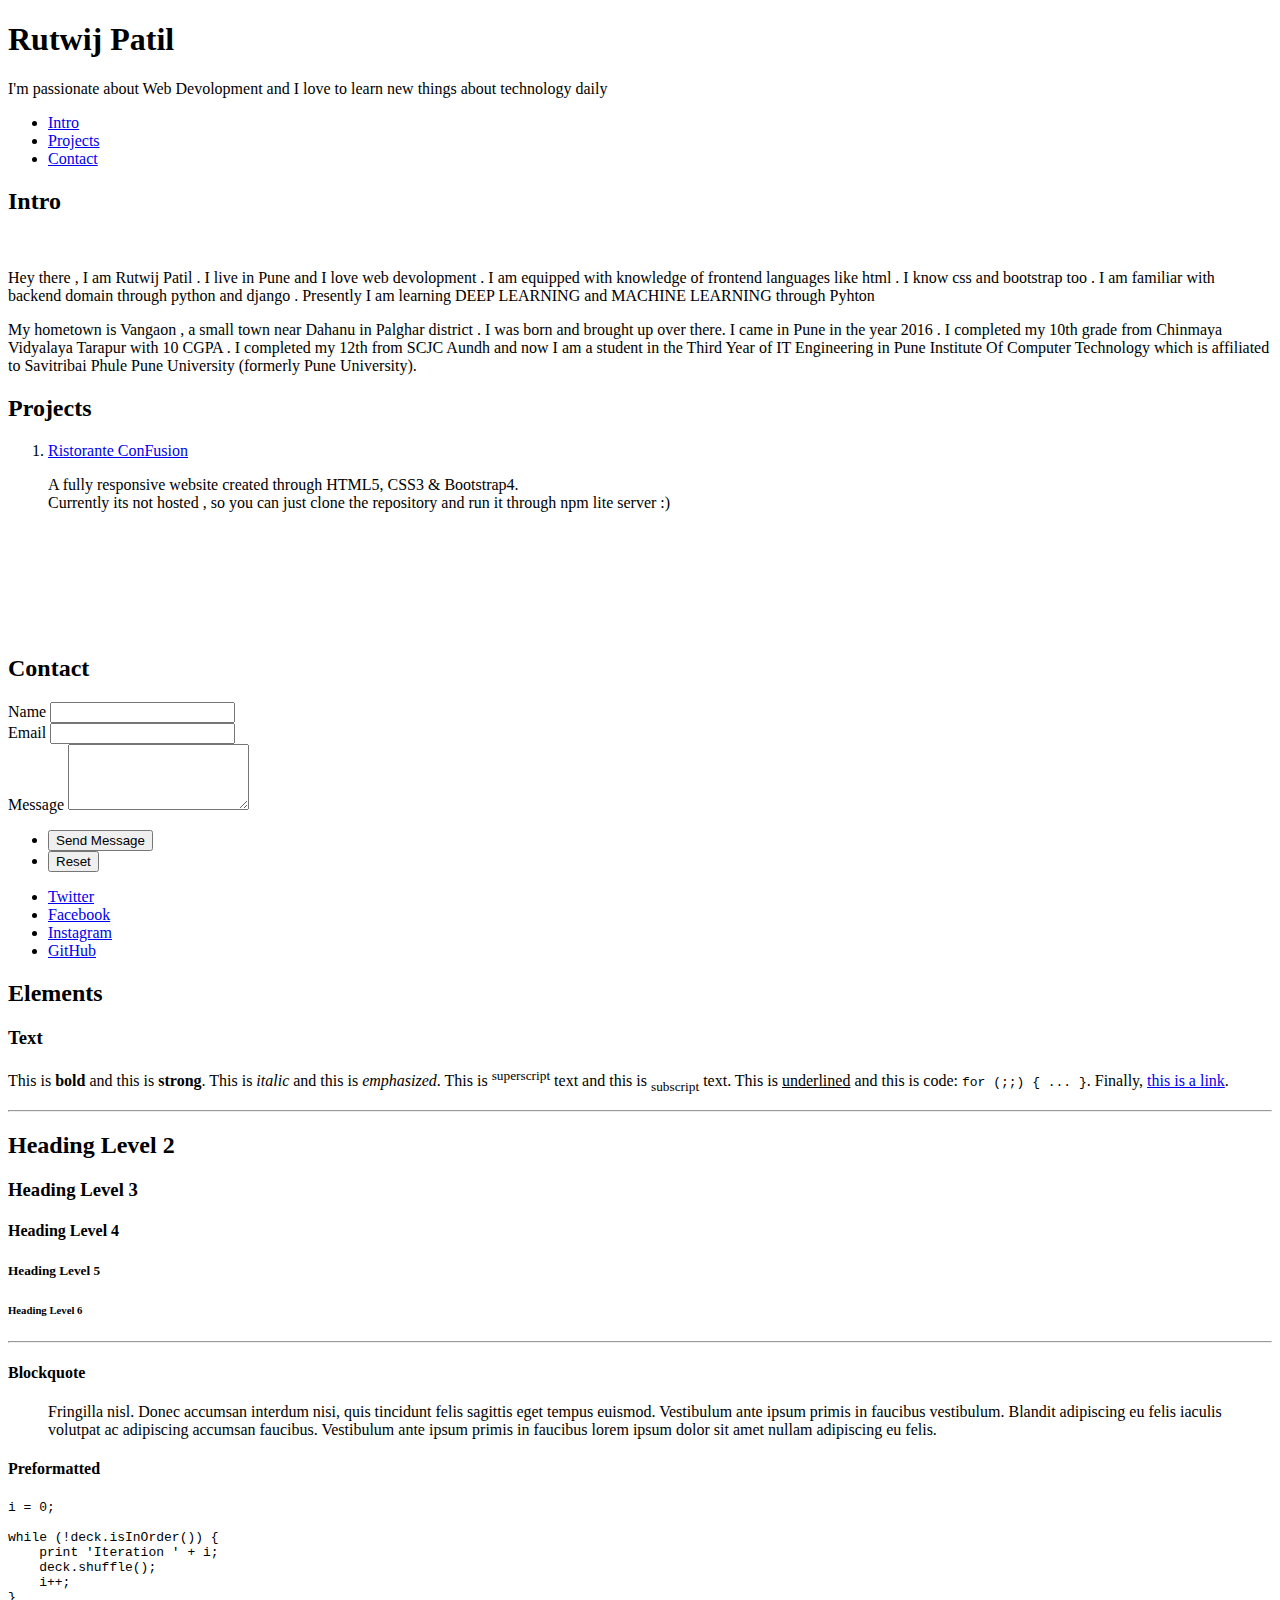
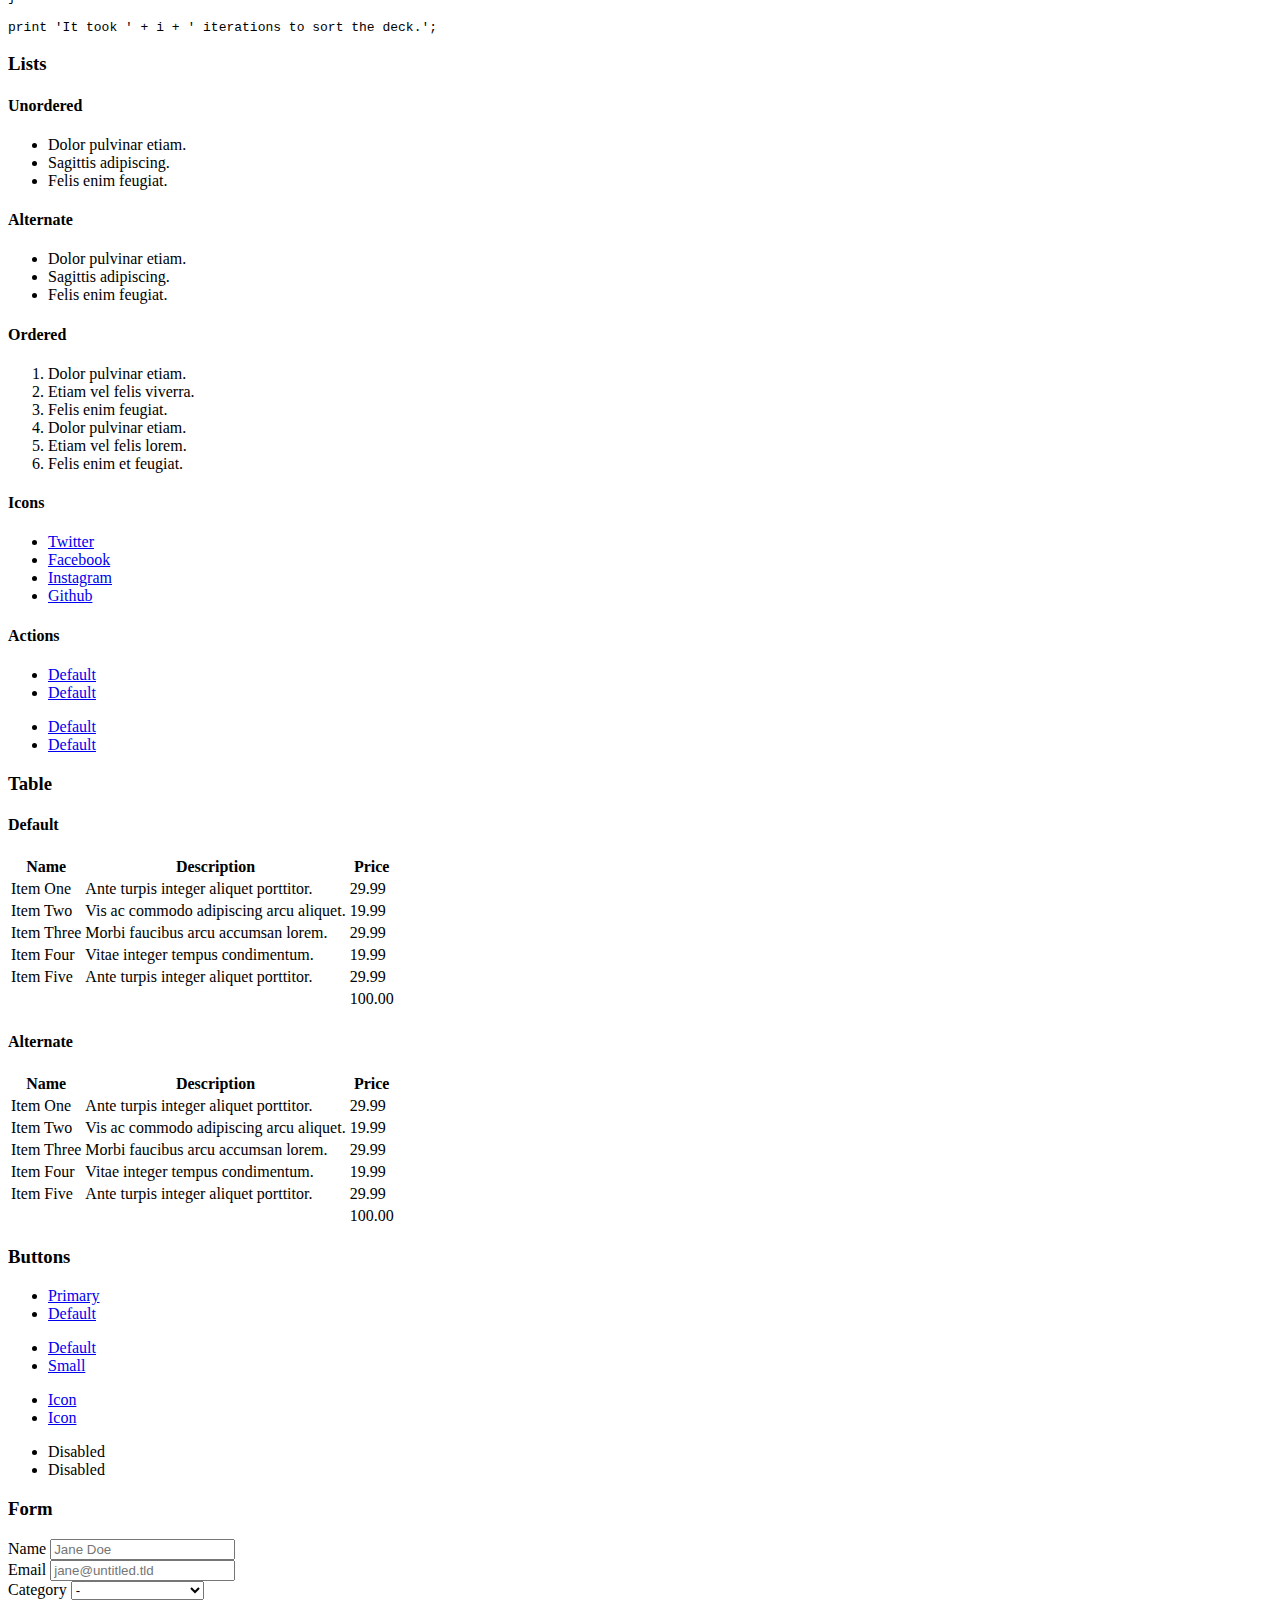
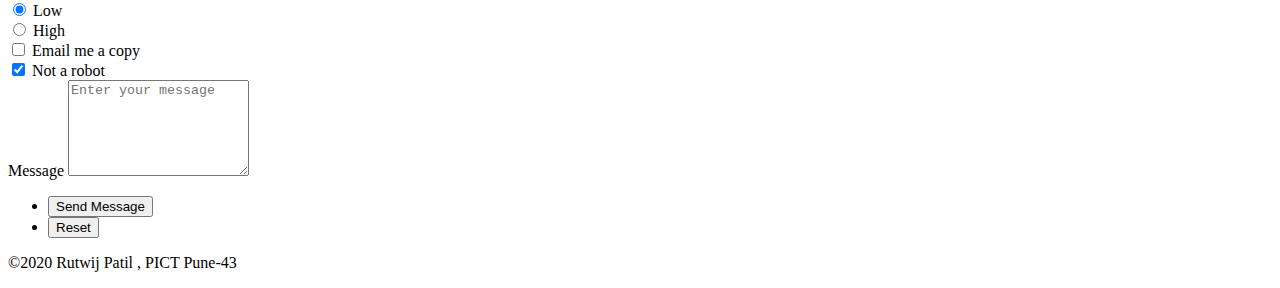
==== index.html @ 13ef0ca8 "Update index.html" ====
<!DOCTYPE HTML>
<!--
	Dimension by HTML5 UP
	html5up.net | @ajlkn
	Free for personal and commercial use under the CCA 3.0 license (html5up.net/license)
-->
<html>
	<head>
		<title>Rutwij Patil</title>
		<meta charset="utf-8" />
		<meta name="viewport" content="width=device-width, initial-scale=1, user-scalable=no" />
		<link rel="stylesheet" href="assets/css/main.css" />
		<noscript><link rel="stylesheet" href="assets/css/noscript.css" /></noscript>
	</head>
	<body class="is-preload">

		<!-- Wrapper -->
			<div id="wrapper">

				<!-- Header -->
					<header id="header">
						<div class="logo">
							<span class="icon fa-gem"></span>
						</div>
						<div class="content">
							<div class="inner">
								<h1>Rutwij Patil</h1>
								<p>I'm passionate about Web Devolopment and I love to learn new things about technology daily</p>
							</div>
						</div>
						<nav>
							<ul>
								<li><a href="#intro">Intro</a></li>
								<li><a href="#about">Projects</a></li>
								<li><a href="#contact">Contact</a></li>
								<!--<li><a href="#elements">Elements</a></li>-->
							</ul>
						</nav>
					</header>

				<!-- Main -->
					<div id="main">

						<!-- Intro -->
							<article id="intro">
								<h2 class="major">Intro</h2>
								<span class="image main"><img src="https://scontent-bom1-1.xx.fbcdn.net/v/t1.0-9/48374836_2373959192835260_4257811177440018432_n.jpg?_nc_cat=110&_nc_sid=09cbfe&_nc_ohc=t4D3vAmC9SUAX-paEtS&_nc_ht=scontent-bom1-1.xx&oh=66b003451762ca6739d2e2698ba38f0b&oe=5F0DCA3C" alt="" /></span>
								<p>Hey there , I am Rutwij Patil . I live in Pune and I love web devolopment . I am equipped with knowledge of frontend languages like html . I know css and bootstrap too . I am familiar with backend domain through python and django . Presently I am learning DEEP LEARNING and MACHINE LEARNING through Pyhton</p>
								<p>My hometown is Vangaon , a small town near Dahanu in Palghar district . I was born and brought up over there. I came in Pune in the year 2016 . I completed my 10th grade from Chinmaya Vidyalaya Tarapur with 10 CGPA . I completed my 12th from SCJC Aundh and now I am a student in the Third Year of IT Engineering in Pune Institute Of Computer Technology which is affiliated to Savitribai Phule Pune University (formerly Pune University). </p>
							</article>

						<!-- About -->
							<article id="about">
								<h2 class="major">Projects</h2>
								<ol>
  <li><a href="https://github.com/rUtWijPatil/Ristorante-ConFusion.git"> Ristorante ConFusion</a>
    <p>A fully responsive website created through HTML5, CSS3 & Bootstrap4. <br>
      Currently its not hosted , so you can just clone the repository and run it through npm lite server :)
    </p>
  </li>
									
								<br>
									<img src="images/1.png" alt="">
								<br>
									<img src="images/2.png" alt="">
									<br>
									<img src="images/3.png" alt="">
									<br>
									<img src="images/4.png" alt="">
									<br>
									<img src="images/5.png" alt="">
</ol>
							</article>

						<!-- Contact -->
							<article id="contact">
								<h2 class="major">Contact</h2>
								<form method="post" action="Ty.html">
									<div class="fields">
										<div class="field half">
											<label for="name">Name</label>
											<input type="text" name="name" id="name" />
										</div>
										<div class="field half">
											<label for="email">Email</label>
											<input type="text" name="email" id="email" />
										</div>
										<div class="field">
											<label for="message">Message</label>
											<textarea name="message" id="message" rows="4"></textarea>
										</div>
									</div>
									<ul class="actions">
										<li><input type="submit" value="Send Message" class="primary" /></li>
										<li><input type="reset" value="Reset" /></li>
									</ul>
								</form>
								<ul class="icons">
									<li><a href="https://twitter.com/RutwijPatil4" class="icon brands fa-twitter"><span class="label">Twitter</span></a></li>
									<li><a href="https://www.facebook.com/profile.php?id=100006636077470" class="icon brands fa-facebook-f"><span class="label">Facebook</span></a></li>
									<li><a href="https://www.instagram.com/rutw1j/" class="icon brands fa-instagram"><span class="label">Instagram</span></a></li>
									<li><a href="https://github.com/rUtWijPatil" class="icon brands fa-github"><span class="label">GitHub</span></a></li>
								</ul>
							</article>

						<!-- Elements -->
							<article id="elements">
								<h2 class="major">Elements</h2>

								<section>
									<h3 class="major">Text</h3>
									<p>This is <b>bold</b> and this is <strong>strong</strong>. This is <i>italic</i> and this is <em>emphasized</em>.
									This is <sup>superscript</sup> text and this is <sub>subscript</sub> text.
									This is <u>underlined</u> and this is code: <code>for (;;) { ... }</code>. Finally, <a href="#">this is a link</a>.</p>
									<hr />
									<h2>Heading Level 2</h2>
									<h3>Heading Level 3</h3>
									<h4>Heading Level 4</h4>
									<h5>Heading Level 5</h5>
									<h6>Heading Level 6</h6>
									<hr />
									<h4>Blockquote</h4>
									<blockquote>Fringilla nisl. Donec accumsan interdum nisi, quis tincidunt felis sagittis eget tempus euismod. Vestibulum ante ipsum primis in faucibus vestibulum. Blandit adipiscing eu felis iaculis volutpat ac adipiscing accumsan faucibus. Vestibulum ante ipsum primis in faucibus lorem ipsum dolor sit amet nullam adipiscing eu felis.</blockquote>
									<h4>Preformatted</h4>
									<pre><code>i = 0;

while (!deck.isInOrder()) {
    print 'Iteration ' + i;
    deck.shuffle();
    i++;
}

print 'It took ' + i + ' iterations to sort the deck.';</code></pre>
								</section>

								<section>
									<h3 class="major">Lists</h3>

									<h4>Unordered</h4>
									<ul>
										<li>Dolor pulvinar etiam.</li>
										<li>Sagittis adipiscing.</li>
										<li>Felis enim feugiat.</li>
									</ul>

									<h4>Alternate</h4>
									<ul class="alt">
										<li>Dolor pulvinar etiam.</li>
										<li>Sagittis adipiscing.</li>
										<li>Felis enim feugiat.</li>
									</ul>

									<h4>Ordered</h4>
									<ol>
										<li>Dolor pulvinar etiam.</li>
										<li>Etiam vel felis viverra.</li>
										<li>Felis enim feugiat.</li>
										<li>Dolor pulvinar etiam.</li>
										<li>Etiam vel felis lorem.</li>
										<li>Felis enim et feugiat.</li>
									</ol>
									<h4>Icons</h4>
									<ul class="icons">
										<li><a href="#" class="icon brands fa-twitter"><span class="label">Twitter</span></a></li>
										<li><a href="#" class="icon brands fa-facebook-f"><span class="label">Facebook</span></a></li>
										<li><a href="#" class="icon brands fa-instagram"><span class="label">Instagram</span></a></li>
										<li><a href="#" class="icon brands fa-github"><span class="label">Github</span></a></li>
									</ul>

									<h4>Actions</h4>
									<ul class="actions">
										<li><a href="#" class="button primary">Default</a></li>
										<li><a href="#" class="button">Default</a></li>
									</ul>
									<ul class="actions stacked">
										<li><a href="#" class="button primary">Default</a></li>
										<li><a href="#" class="button">Default</a></li>
									</ul>
								</section>

								<section>
									<h3 class="major">Table</h3>
									<h4>Default</h4>
									<div class="table-wrapper">
										<table>
											<thead>
												<tr>
													<th>Name</th>
													<th>Description</th>
													<th>Price</th>
												</tr>
											</thead>
											<tbody>
												<tr>
													<td>Item One</td>
													<td>Ante turpis integer aliquet porttitor.</td>
													<td>29.99</td>
												</tr>
												<tr>
													<td>Item Two</td>
													<td>Vis ac commodo adipiscing arcu aliquet.</td>
													<td>19.99</td>
												</tr>
												<tr>
													<td>Item Three</td>
													<td> Morbi faucibus arcu accumsan lorem.</td>
													<td>29.99</td>
												</tr>
												<tr>
													<td>Item Four</td>
													<td>Vitae integer tempus condimentum.</td>
													<td>19.99</td>
												</tr>
												<tr>
													<td>Item Five</td>
													<td>Ante turpis integer aliquet porttitor.</td>
													<td>29.99</td>
												</tr>
											</tbody>
											<tfoot>
												<tr>
													<td colspan="2"></td>
													<td>100.00</td>
												</tr>
											</tfoot>
										</table>
									</div>

									<h4>Alternate</h4>
									<div class="table-wrapper">
										<table class="alt">
											<thead>
												<tr>
													<th>Name</th>
													<th>Description</th>
													<th>Price</th>
												</tr>
											</thead>
											<tbody>
												<tr>
													<td>Item One</td>
													<td>Ante turpis integer aliquet porttitor.</td>
													<td>29.99</td>
												</tr>
												<tr>
													<td>Item Two</td>
													<td>Vis ac commodo adipiscing arcu aliquet.</td>
													<td>19.99</td>
												</tr>
												<tr>
													<td>Item Three</td>
													<td> Morbi faucibus arcu accumsan lorem.</td>
													<td>29.99</td>
												</tr>
												<tr>
													<td>Item Four</td>
													<td>Vitae integer tempus condimentum.</td>
													<td>19.99</td>
												</tr>
												<tr>
													<td>Item Five</td>
													<td>Ante turpis integer aliquet porttitor.</td>
													<td>29.99</td>
												</tr>
											</tbody>
											<tfoot>
												<tr>
													<td colspan="2"></td>
													<td>100.00</td>
												</tr>
											</tfoot>
										</table>
									</div>
								</section>

								<section>
									<h3 class="major">Buttons</h3>
									<ul class="actions">
										<li><a href="#" class="button primary">Primary</a></li>
										<li><a href="#" class="button">Default</a></li>
									</ul>
									<ul class="actions">
										<li><a href="#" class="button">Default</a></li>
										<li><a href="#" class="button small">Small</a></li>
									</ul>
									<ul class="actions">
										<li><a href="#" class="button primary icon solid fa-download">Icon</a></li>
										<li><a href="#" class="button icon solid fa-download">Icon</a></li>
									</ul>
									<ul class="actions">
										<li><span class="button primary disabled">Disabled</span></li>
										<li><span class="button disabled">Disabled</span></li>
									</ul>
								</section>

								<section>
									<h3 class="major">Form</h3>
									<form method="post" action="#">
										<div class="fields">
											<div class="field half">
												<label for="demo-name">Name</label>
												<input type="text" name="demo-name" id="demo-name" value="" placeholder="Jane Doe" />
											</div>
											<div class="field half">
												<label for="demo-email">Email</label>
												<input type="email" name="demo-email" id="demo-email" value="" placeholder="jane@untitled.tld" />
											</div>
											<div class="field">
												<label for="demo-category">Category</label>
												<select name="demo-category" id="demo-category">
													<option value="">-</option>
													<option value="1">Manufacturing</option>
													<option value="1">Shipping</option>
													<option value="1">Administration</option>
													<option value="1">Human Resources</option>
												</select>
											</div>
											<div class="field half">
												<input type="radio" id="demo-priority-low" name="demo-priority" checked>
												<label for="demo-priority-low">Low</label>
											</div>
											<div class="field half">
												<input type="radio" id="demo-priority-high" name="demo-priority">
												<label for="demo-priority-high">High</label>
											</div>
											<div class="field half">
												<input type="checkbox" id="demo-copy" name="demo-copy">
												<label for="demo-copy">Email me a copy</label>
											</div>
											<div class="field half">
												<input type="checkbox" id="demo-human" name="demo-human" checked>
												<label for="demo-human">Not a robot</label>
											</div>
											<div class="field">
												<label for="demo-message">Message</label>
												<textarea name="demo-message" id="demo-message" placeholder="Enter your message" rows="6"></textarea>
											</div>
										</div>
										<ul class="actions">
											<li><input type="submit" value="Send Message" class="primary" /></li>
											<li><input type="reset" value="Reset" /></li>
										</ul>
									</form>
								</section>

							</article>

					</div>

				<!-- Footer -->
					<footer id="footer">
						<p class="copyright">&copy;2020 Rutwij Patil , PICT Pune-43</p>
					</footer>

			</div>

		<!-- BG -->
			<div id="bg"></div>

		<!-- Scripts -->
			<script src="assets/js/jquery.min.js"></script>
			<script src="assets/js/browser.min.js"></script>
			<script src="assets/js/breakpoints.min.js"></script>
			<script src="assets/js/util.js"></script>
			<script src="assets/js/main.js"></script>

	</body>
</html>
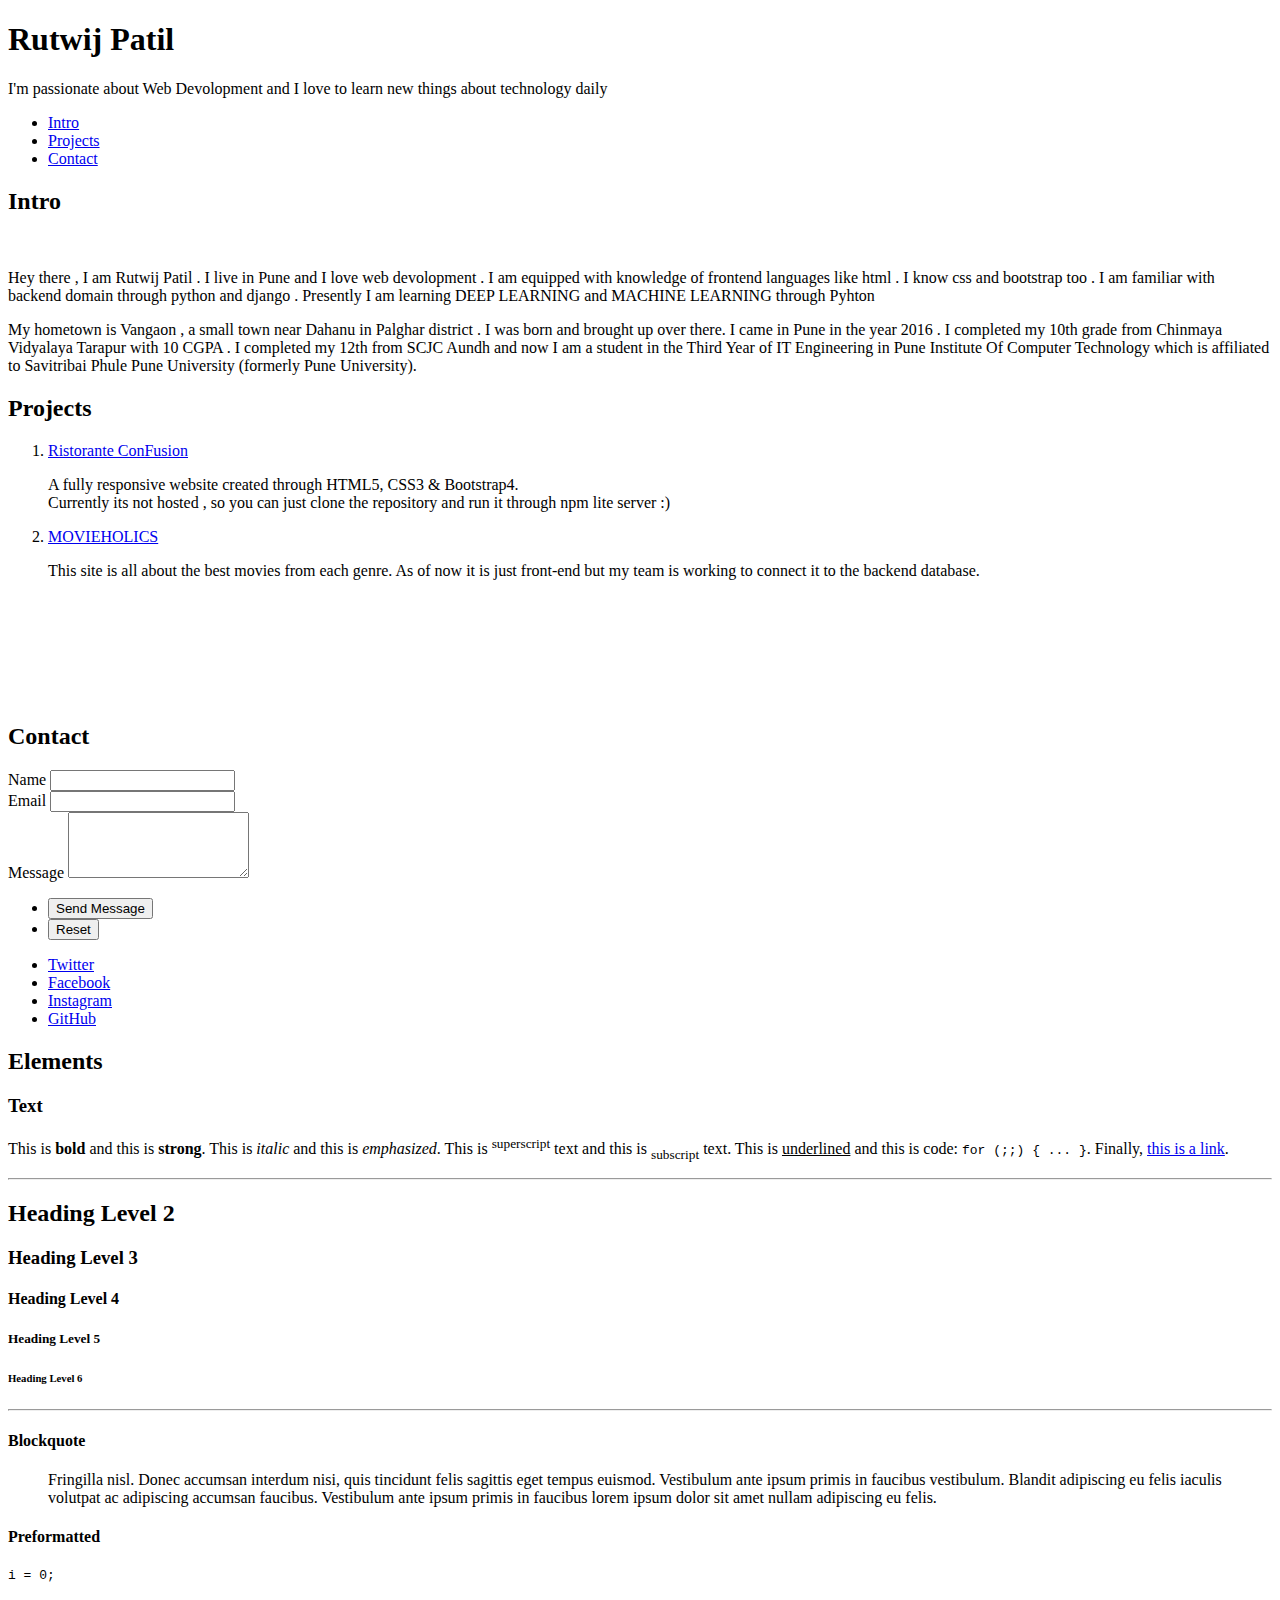
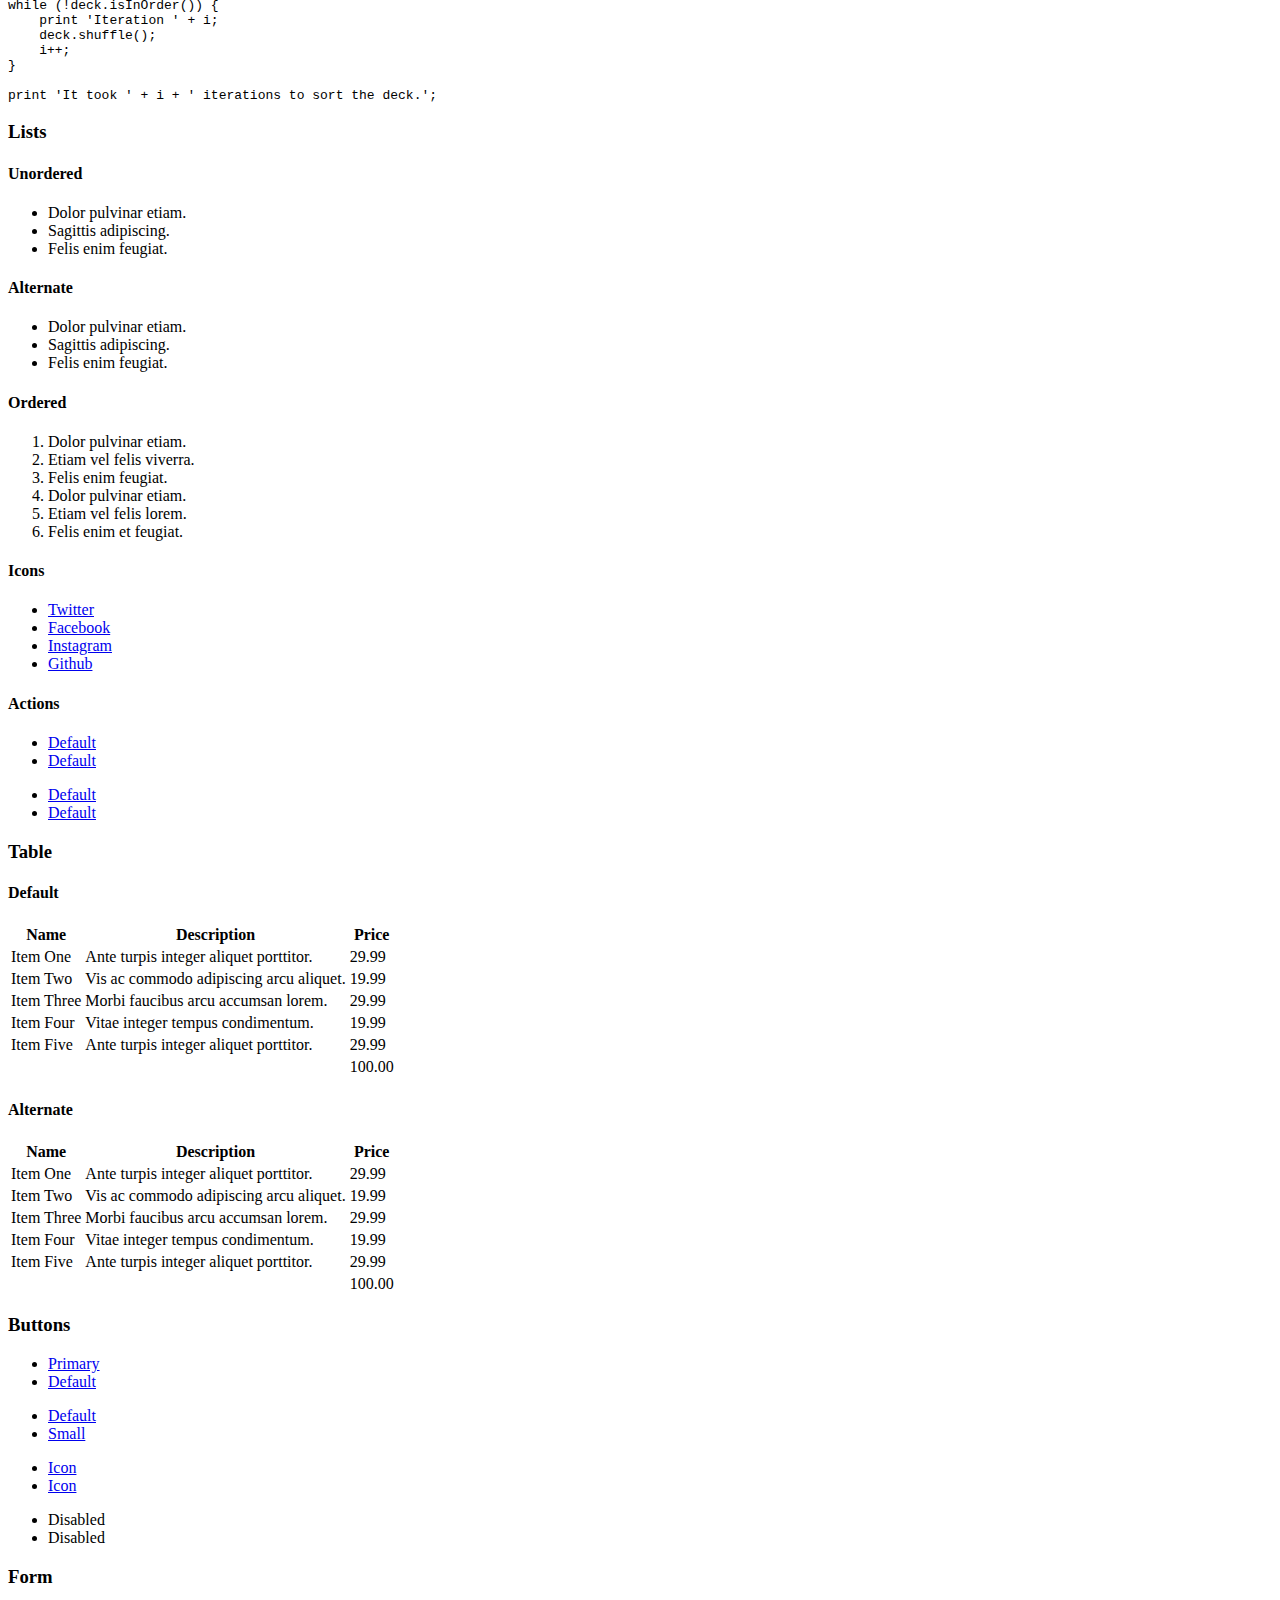
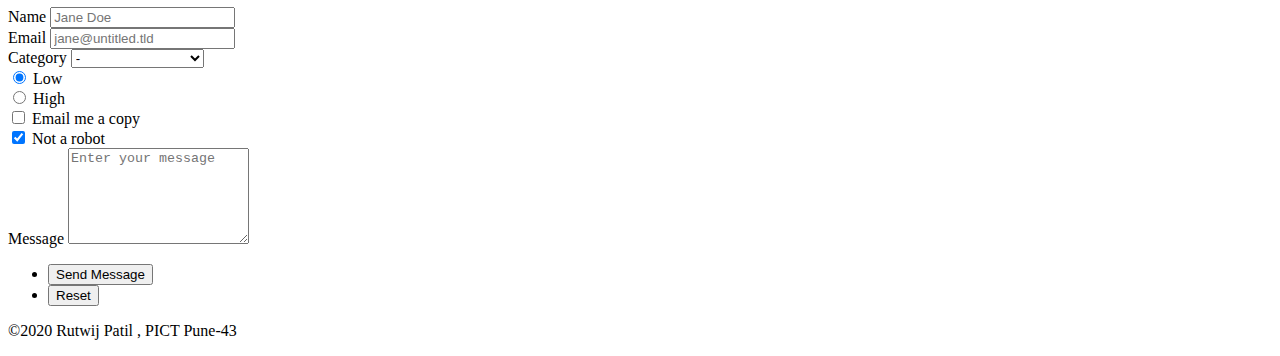
==== commit a7b20da3: "Update index.html" ====
--- a/index.html
+++ b/index.html
@@ -58,6 +58,9 @@
       Currently its not hosted , so you can just clone the repository and run it through npm lite server :)
     </p>
   </li>
+									<li><a href="https://rutwijpatil.github.io/Movieholics.github.io/"> MOVIEHOLICS</a>
+    <p>This site is all about the best movies from each genre. As of now it is just front-end but my team is working to connect it to the backend database.
+    </p></li>
 									
 								<br>
 									<img src="images/1.png" alt="">
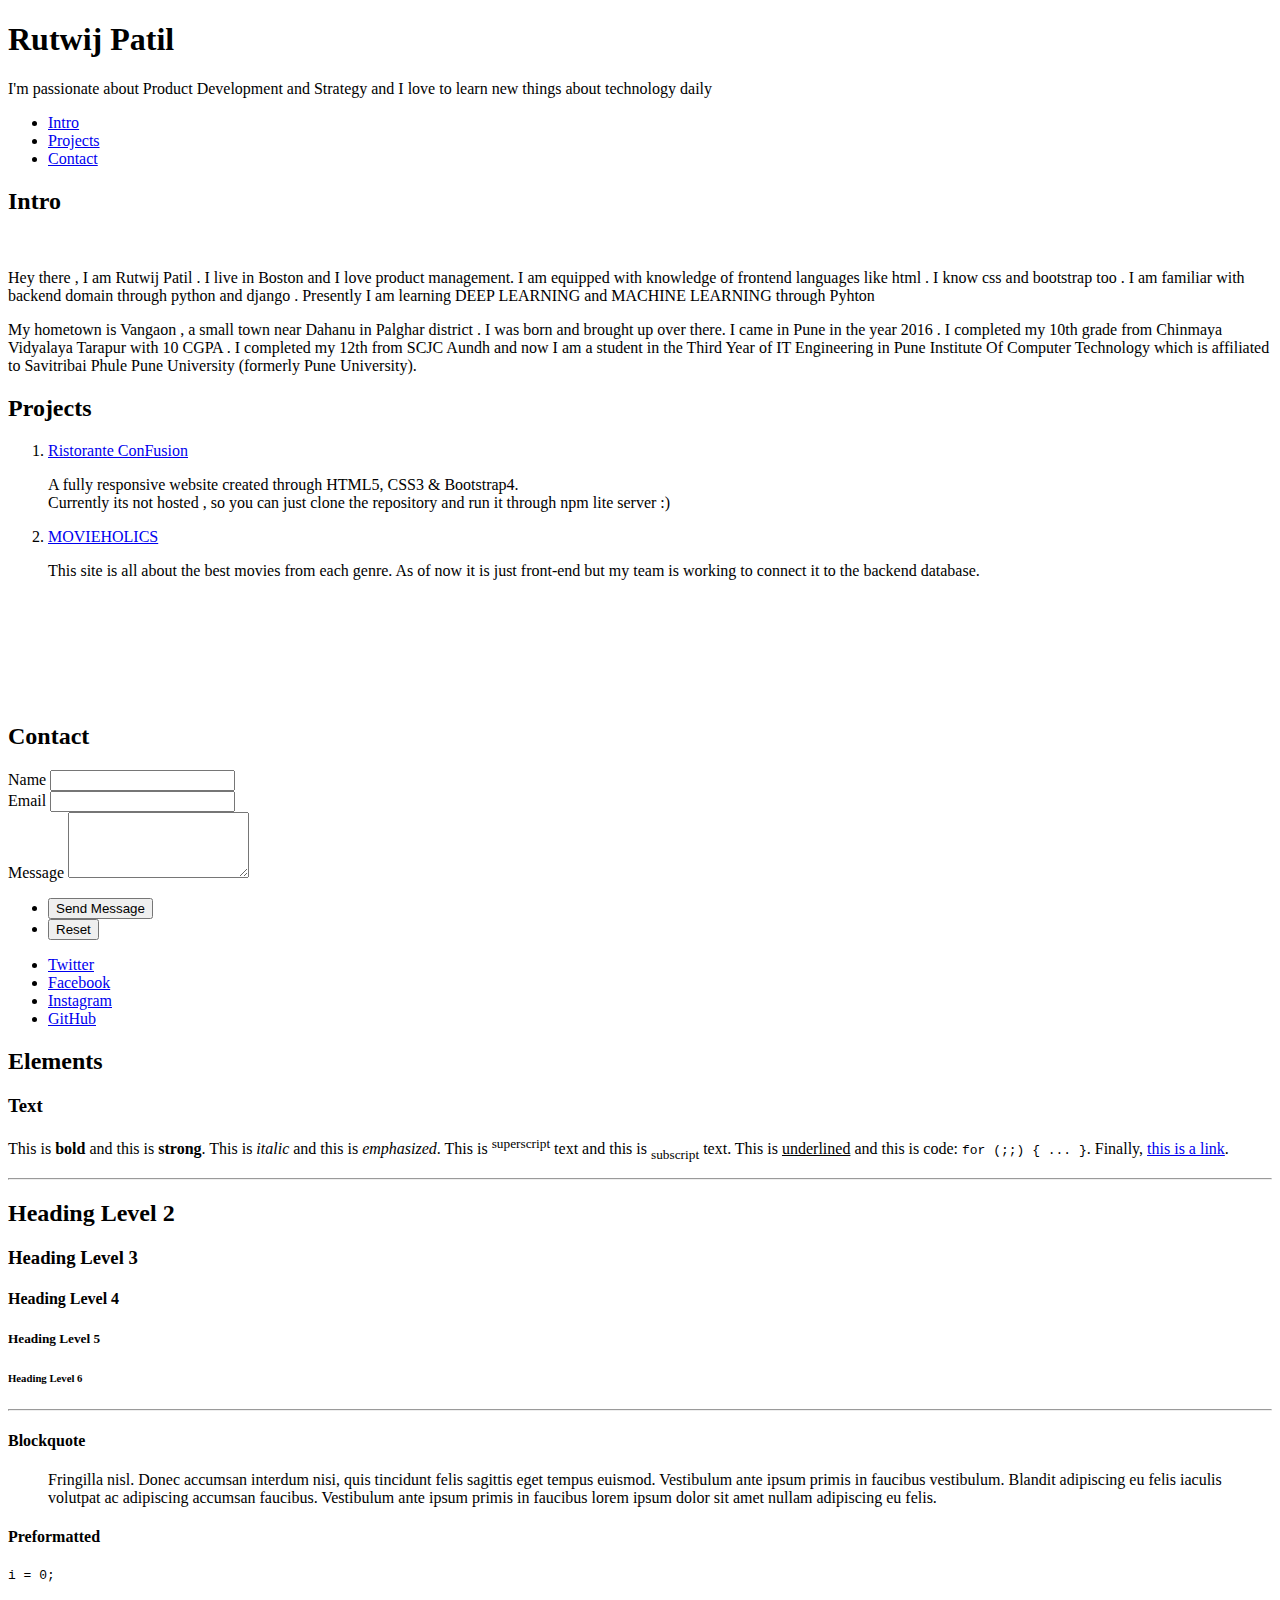
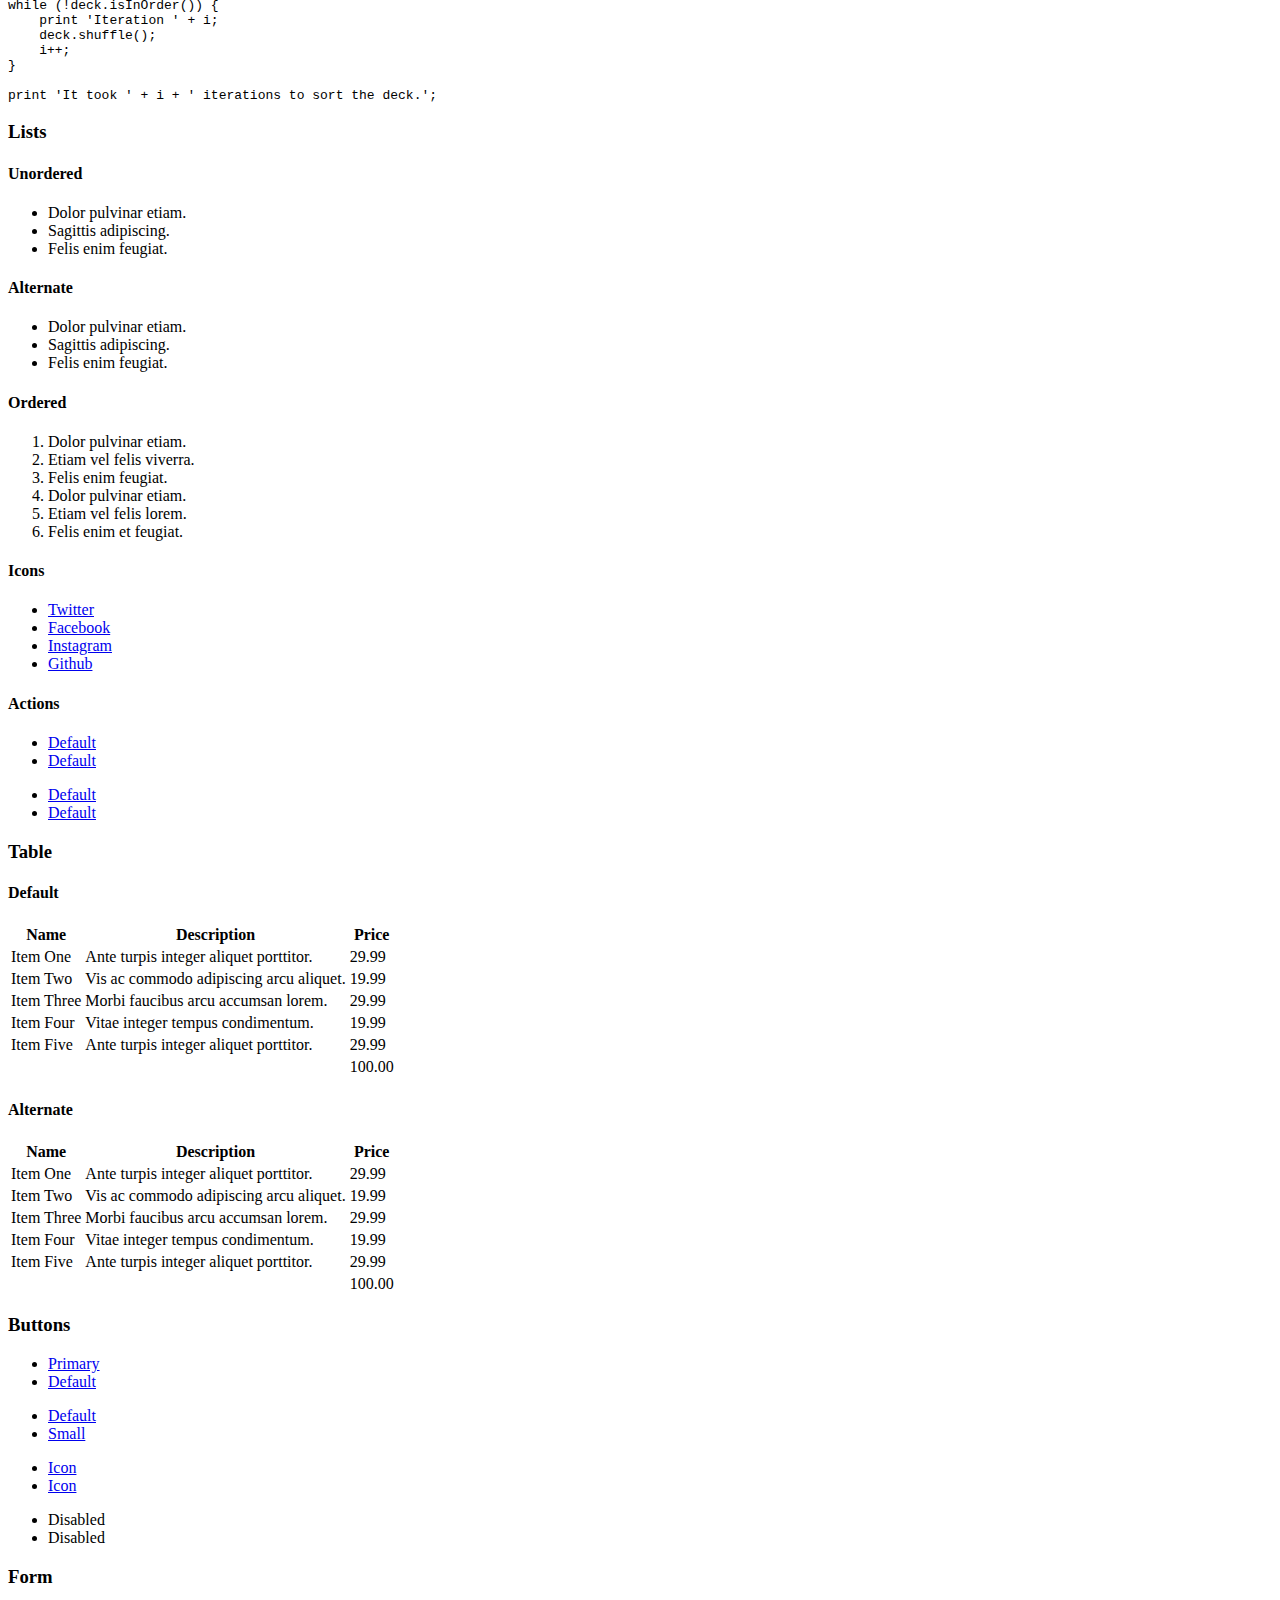
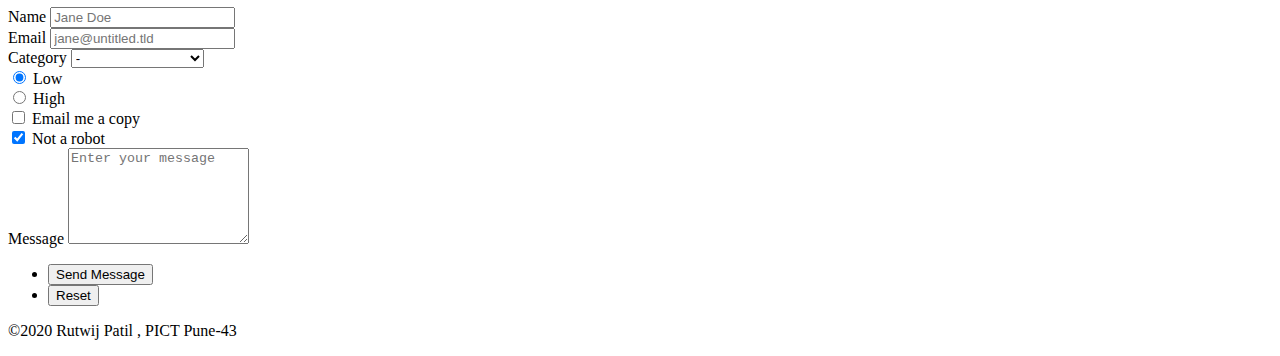
==== commit c4543692: "Update index.html" ====
--- a/index.html
+++ b/index.html
@@ -25,7 +25,7 @@
 						<div class="content">
 							<div class="inner">
 								<h1>Rutwij Patil</h1>
-								<p>I'm passionate about Web Devolopment and I love to learn new things about technology daily</p>
+								<p>I'm passionate about Product Development and Strategy and I love to learn new things about technology daily</p>
 							</div>
 						</div>
 						<nav>
@@ -45,7 +45,7 @@
 							<article id="intro">
 								<h2 class="major">Intro</h2>
 								<span class="image main"><img src="https://scontent-bom1-1.xx.fbcdn.net/v/t1.0-9/48374836_2373959192835260_4257811177440018432_n.jpg?_nc_cat=110&_nc_sid=09cbfe&_nc_ohc=t4D3vAmC9SUAX-paEtS&_nc_ht=scontent-bom1-1.xx&oh=66b003451762ca6739d2e2698ba38f0b&oe=5F0DCA3C" alt="" /></span>
-								<p>Hey there , I am Rutwij Patil . I live in Pune and I love web devolopment . I am equipped with knowledge of frontend languages like html . I know css and bootstrap too . I am familiar with backend domain through python and django . Presently I am learning DEEP LEARNING and MACHINE LEARNING through Pyhton</p>
+								<p>Hey there , I am Rutwij Patil . I live in Boston and I love product management. I am equipped with knowledge of frontend languages like html . I know css and bootstrap too . I am familiar with backend domain through python and django . Presently I am learning DEEP LEARNING and MACHINE LEARNING through Pyhton</p>
 								<p>My hometown is Vangaon , a small town near Dahanu in Palghar district . I was born and brought up over there. I came in Pune in the year 2016 . I completed my 10th grade from Chinmaya Vidyalaya Tarapur with 10 CGPA . I completed my 12th from SCJC Aundh and now I am a student in the Third Year of IT Engineering in Pune Institute Of Computer Technology which is affiliated to Savitribai Phule Pune University (formerly Pune University). </p>
 							</article>
 
